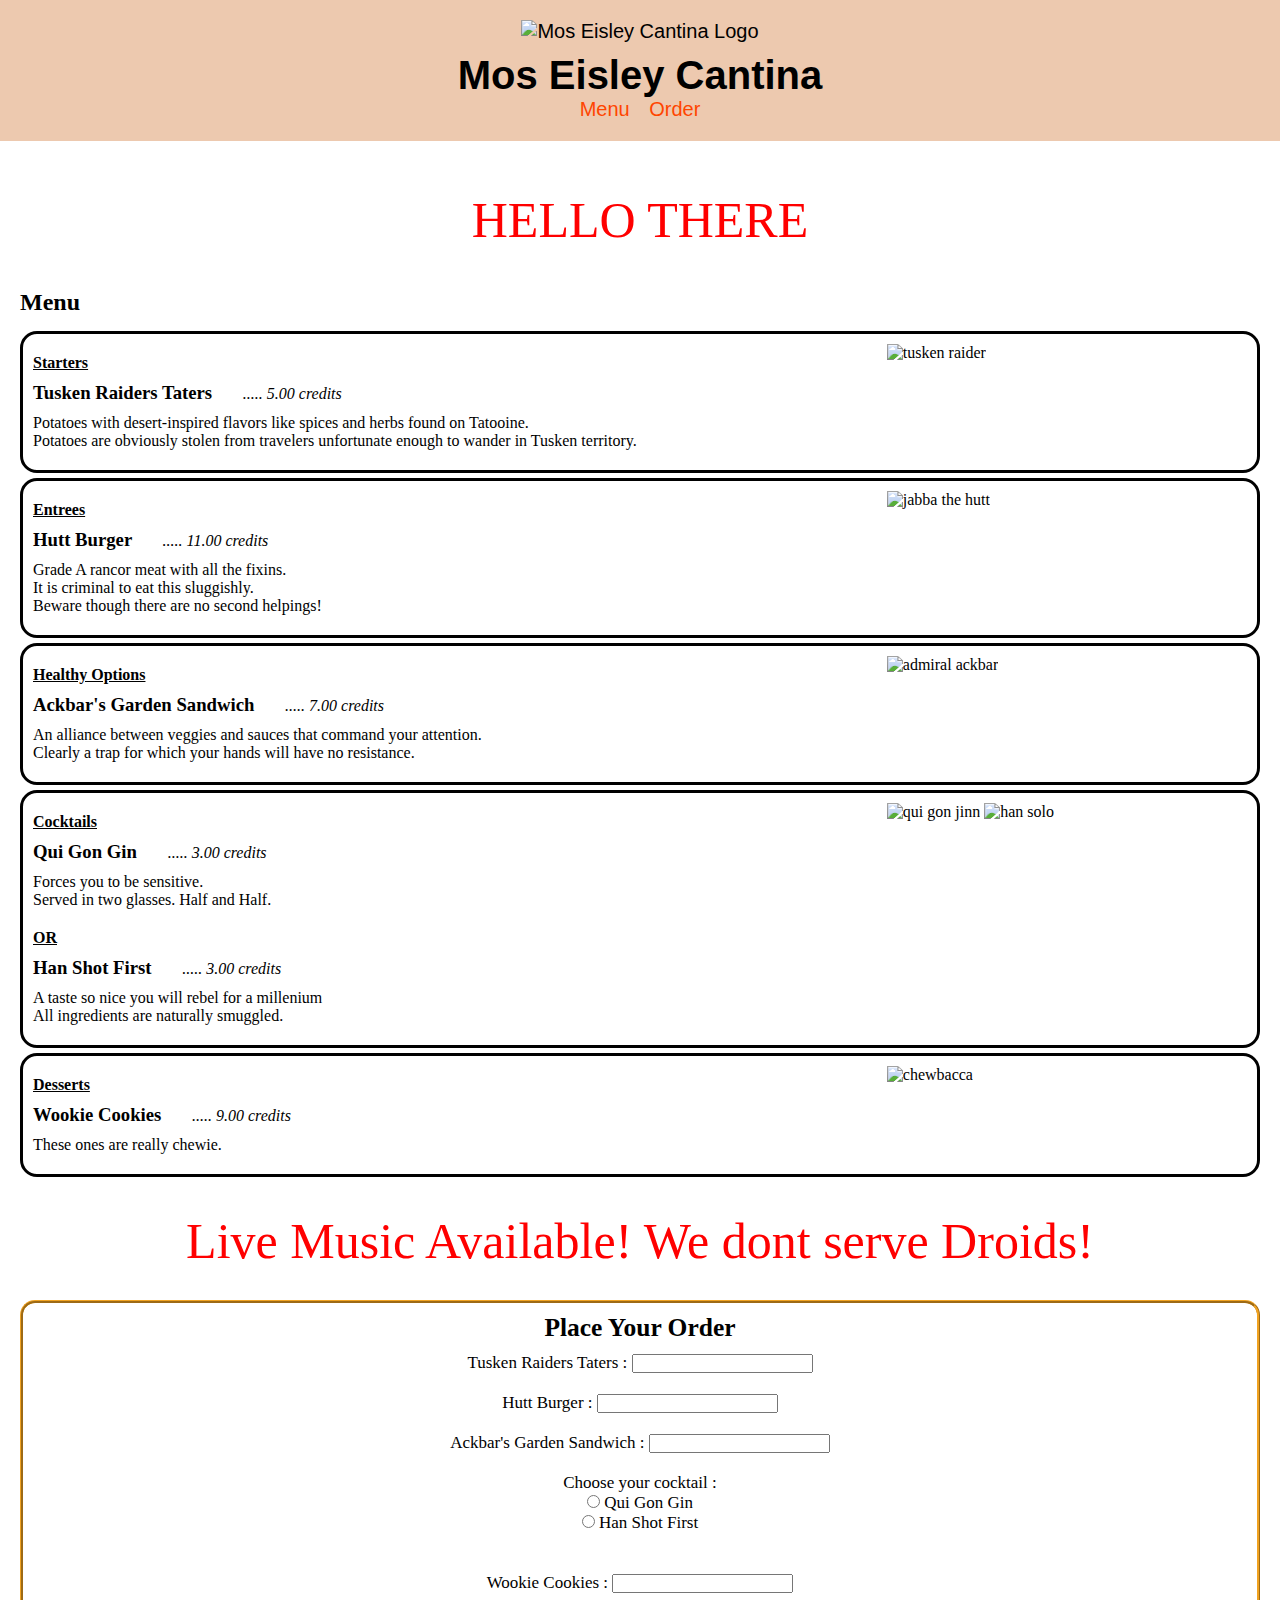
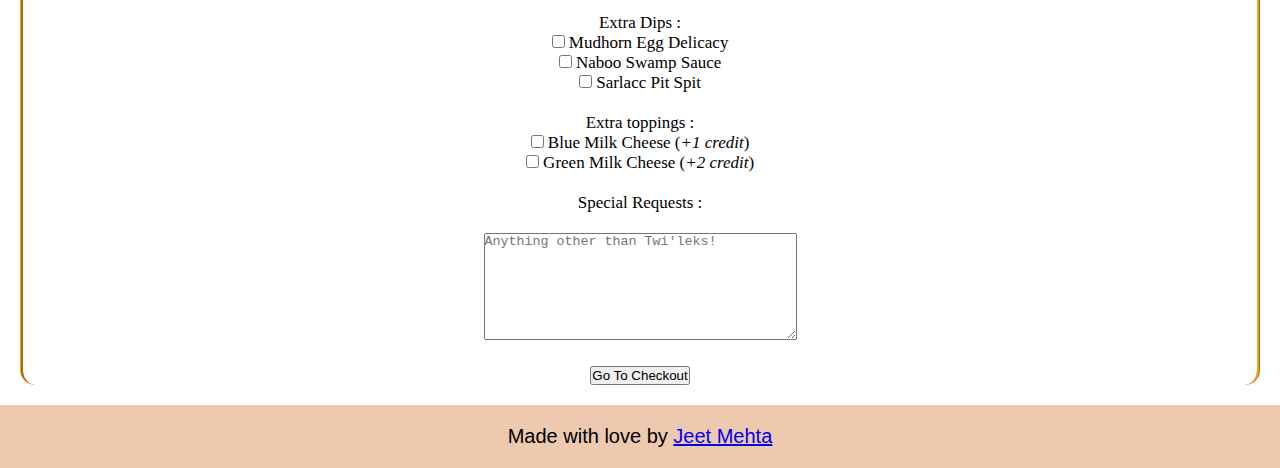
==== restaurant_menu.html @ 67dab462 "Footer connected" ====
<!DOCTYPE html>
<html>
    <head>
        <title>Mos Eisley Cantina</title>
        <link href="https://fonts.cdnfonts.com/css/star-wars" rel="stylesheet">
        <style>
            * {
                margin:0;
                padding:0;
            }
            header, footer {
                padding: 20px;
                font-family: Arial, Helvetica, sans-serif;
                font-size: 125%;
                background-color: #edc9af;
                text-align: center;
            }
            #header-img {
                max-width:25%;
            }
            header h1 {
                font-family: 'Star Wars', sans-serif;
                padding-top: 10px;
            }
            nav li {
                display: inline;
                padding: 0px 7px;
            }
            nav a {
                text-decoration: none;
                color: orangered;
            }
            main {
                padding: 20px;
            }
            main h2{
                padding:10px 0px;
            }
            article {
                padding: 10px 0px;
                margin: 5px 0px;
                border: 3px solid;
                border-radius: 17px;
            }
            article img {
                max-width: 75%;
            }
            article h4{
                padding: 10px;
                text-decoration: underline;
            }
            article h3{
                display: inline;
                padding:10px;
            }
            article p{
                padding:10px;
            }
            .group:after {
                content: "";
                display: table;
                clear: both;
            }
            .text {
                float: left;
                width: 70%;
            }
            .images {
                float: left;
                width: 30%;
            }
            .notice {
                text-align: center;
                color:red;
                padding:30px;
                font-size: 50px;
            }
            #order-form {
                border-style: ridge ridge none ridge;
                border-radius: 15px;
                border-width: 3px;
                border-color: #f1a321;
                text-align: center;
                font-size: 17px;
            }
        </style>
    </head>
    <body>
        <!-- Header -->
        <header>
            <img src="https://i.etsystatic.com/21569499/r/il/cd83cb/4647188149/il_1588xN.4647188149_l7nu.jpg" id="header-img" alt="Mos Eisley Cantina Logo">
            <h1>Mos Eisley Cantina</h1>
            <nav>
                <ul>
                    <li><a href="#menu">Menu</a></li>
                    <li><a href="#order-form">Order</a></li>
                </ul>
            </nav>
        </header>

        <main>
            <p class="notice">HELLO THERE</p>
            <!-- Menu Section -->
            <section id="menu">
                <h2>Menu</h2>
                <article>
                    <div class="group">
                        <div class="text">
                            <h4>Starters </h4>
                            <h3>Tusken Raiders Taters </h3>
                            <i>&emsp;..... 5.00 credits</i>
                            <p>Potatoes with desert-inspired flavors like spices and herbs found on Tatooine.<br>
                            Potatoes are obviously stolen from travelers unfortunate enough to wander in Tusken territory.</p>
                        </div>
                      
                        <div class="images">
                            <img src="https://lumiere-a.akamaihd.net/v1/images/tusken-raiders-main-bobf-2_135f8e1e.jpeg?region=0%2C0%2C1280%2C720" alt="tusken raider">
                        </div>
                    </div>
                </article>
                <article>
                    <div class="group">
                        <div class="text">
                            <h4>Entrees </h4>
                            <h3>Hutt Burger </h3>
                            <i>&emsp;..... 11.00 credits</i>
                            <p>Grade A rancor meat with all the fixins.<br>
                           It is criminal to eat this sluggishly.<br> Beware though there are no second helpings!</p>
                        </div>
                      
                        <div class="images">
                            <img src="https://oyster.ignimgs.com/mediawiki/apis.ign.com/star-wars-episode-7/8/83/Jabba-the-hut.jpg?width=960" alt="jabba the hutt">
                        </div>
                    </div>
                </article>
                <article>
                    <div class="group">
                        <div class="text">
                            <h4>Healthy Options </h4>
                            <h3>Ackbar's Garden Sandwich </h3>
                            <i>&emsp;..... 7.00 credits</i>
                            <p>An alliance between veggies and sauces that command your attention.<br>
                            Clearly a trap for which your hands will have no resistance.</p>
                        </div>
                      
                        <div class="images">
                            <img src="https://static1.moviewebimages.com/wordpress/wp-content/uploads/article/zcwniJANZIclKmRVd22dQhnSX8yQkb.jpg?q=50&fit=contain&w=1140&h=&dpr=1.5" alt="admiral ackbar">
                        </div>
                    </div>
                </article>
                <article>
                    <div class="group">
                        <div class="text">
                            <h4>Cocktails </h4>
                            <h3>Qui Gon Gin </h3>
                            <i>&emsp;..... 3.00 credits</i>
                            <p>Forces you to be sensitive.<br>
                            Served in two glasses. Half and Half.</p>
                            <h4>OR </h4>
                            <h3>Han Shot First </h3>
                            <i>&emsp;..... 3.00 credits</i>
                            <p>A taste so nice you will rebel for a millenium<br>
                            All ingredients are naturally smuggled.</p>
                        </div>
                      
                        <div class="images">
                            <img src="https://lumiere-a.akamaihd.net/v1/images/qui-gon-jinn-main_3386f119.jpeg?region=296%2C3%2C937%2C527" alt="qui gon jinn">
                            <img src="https://images.bauerhosting.com/legacy/empire-images/articles/5b646791ce577d2913b06199/han-solo.jpg?ar=16%3A9&fit=crop&crop=top&auto=format&w=1440&q=80" alt="han solo">
                        </div>
                    </div>
                </article>
                <article>
                    <div class="group">
                        <div class="text">
                            <h4>Desserts </h4>
                            <h3>Wookie Cookies </h3>
                            <i>&emsp;..... 9.00 credits</i>
                            <p>These ones are really chewie.<br></p>
                        </div>
                      
                        <div class="images">
                            <img src="https://lumiere-a.akamaihd.net/v1/images/5e94826f7d7499000120d564-image_f9b9d30e.jpeg?region=0%2C48%2C1536%2C768" alt="chewbacca">
                        </div>
                    </div>
                </article>
            </section>
            <p class="notice">Live Music Available! We dont serve Droids!</p>

            <!-- Order Section -->
            <section id="order-form">
                <h2>Place Your Order</h2>
                <form>
                    <label>Tusken Raiders Taters :
                        <input type="number" min="0">
                    </label><br><br>
                    <label>Hutt Burger :
                        <input type="number" min="0">
                    </label><br><br>
                    <label>Ackbar's Garden Sandwich :
                        <input type="number" min="0">
                    </label><br><br>
                    <label>Choose your cocktail :<br>
                        <input type="radio" name="cocktail"> Qui Gon Gin<br>
                        <input type="radio" name="cocktail"> Han Shot First<br>    
                    </label><br><br>
                    
                    <label>Wookie Cookies :
                        <input type="number" min="0">
                    </label><br><br>

                    <label> Extra Dips : <br>
                        <input type="checkbox"> Mudhorn Egg Delicacy<br>
                        <input type="checkbox"> Naboo Swamp Sauce<br>
                        <input type="checkbox"> Sarlacc Pit Spit
                    </label><br><br>

                    <label> Extra toppings : <br>
                        <input type="checkbox"> Blue Milk Cheese (<i>+1 credit</i>)<br>
                        <input type="checkbox"> Green Milk Cheese (<i>+2 credit</i>)
                    </label><br><br>

                    <label>Special Requests :<br><br>
                        <textarea rows="7" cols="37" placeholder="Anything other than Twi'leks!"></textarea>
                    </label><br><br>

                    <input type="submit" value="Go To Checkout">
                    <br>
                </form>
            </section>
        </main>

        <!-- Footer -->
        <footer>
            <p>Made with love by <a href="https://www.linkedin.com/in/mehtajeet97/" target="_blank">Jeet Mehta</a></p>
        </footer>
    </body>
</html>
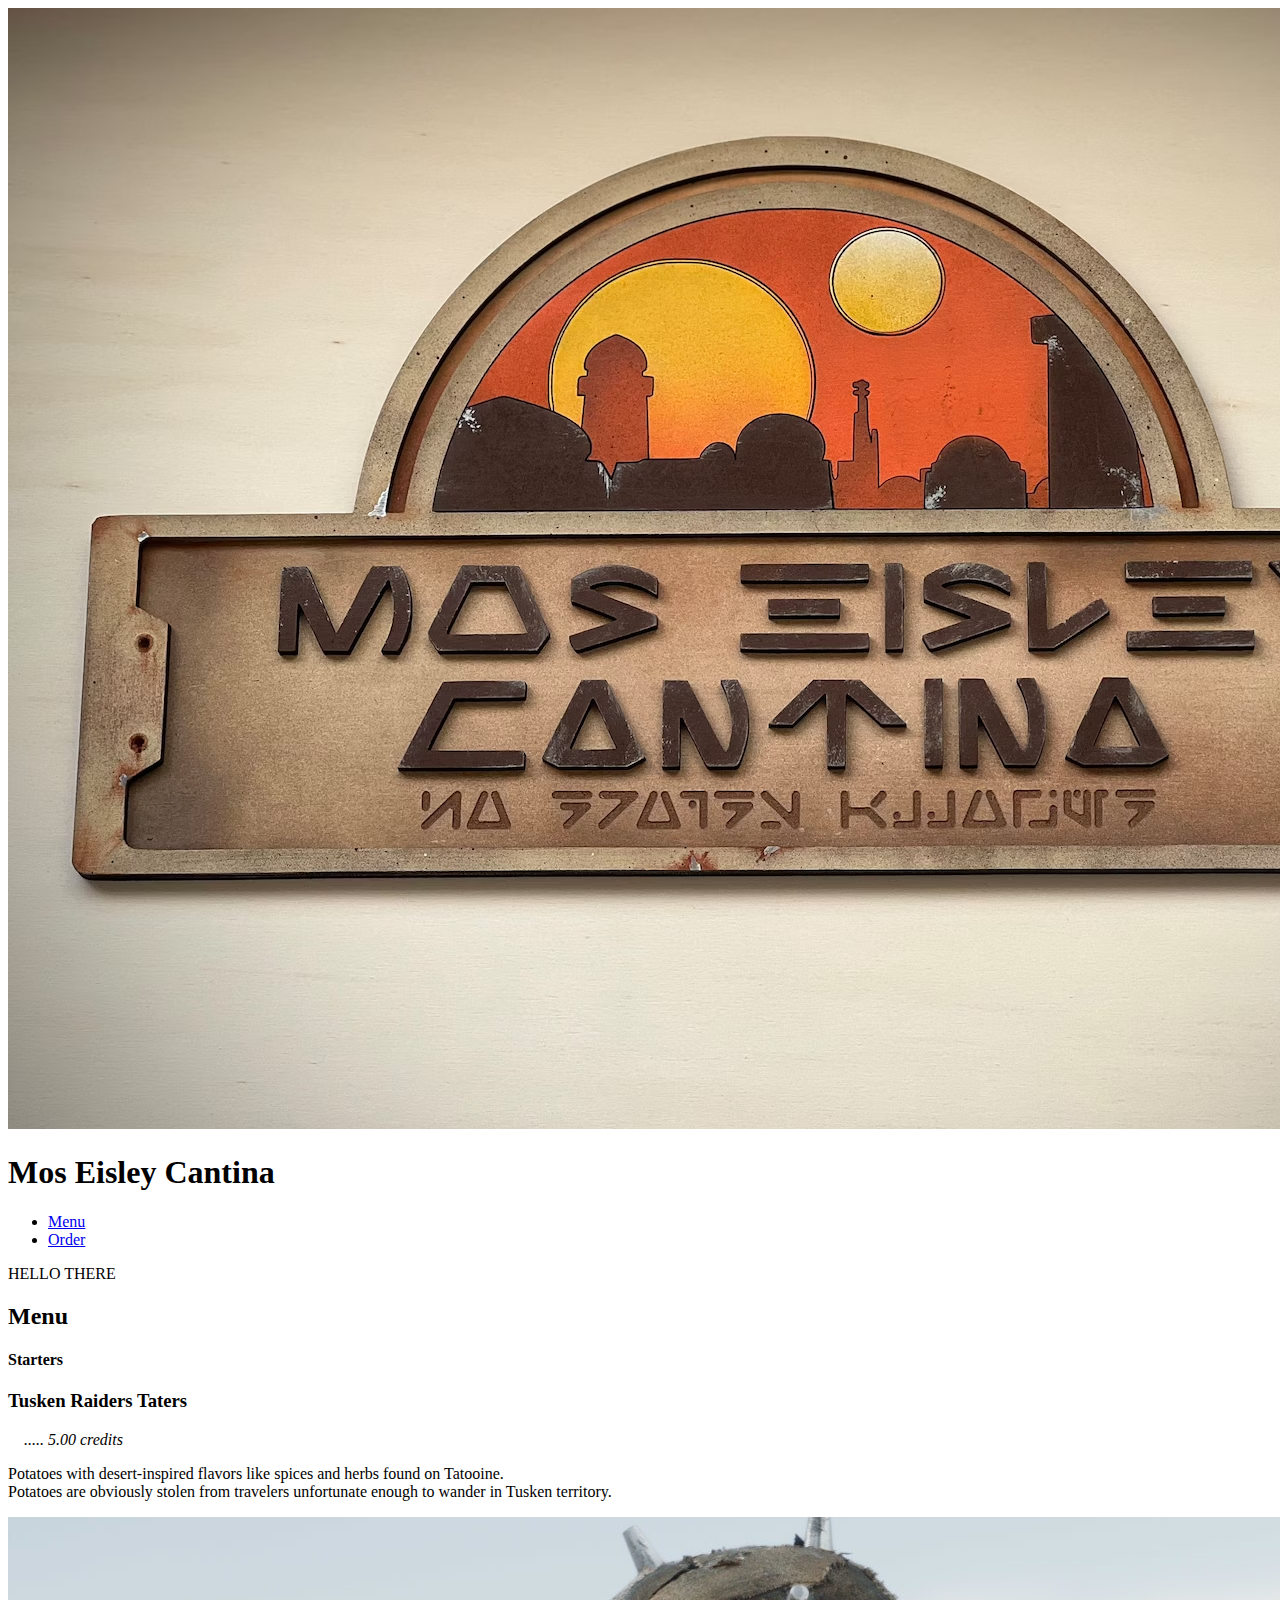
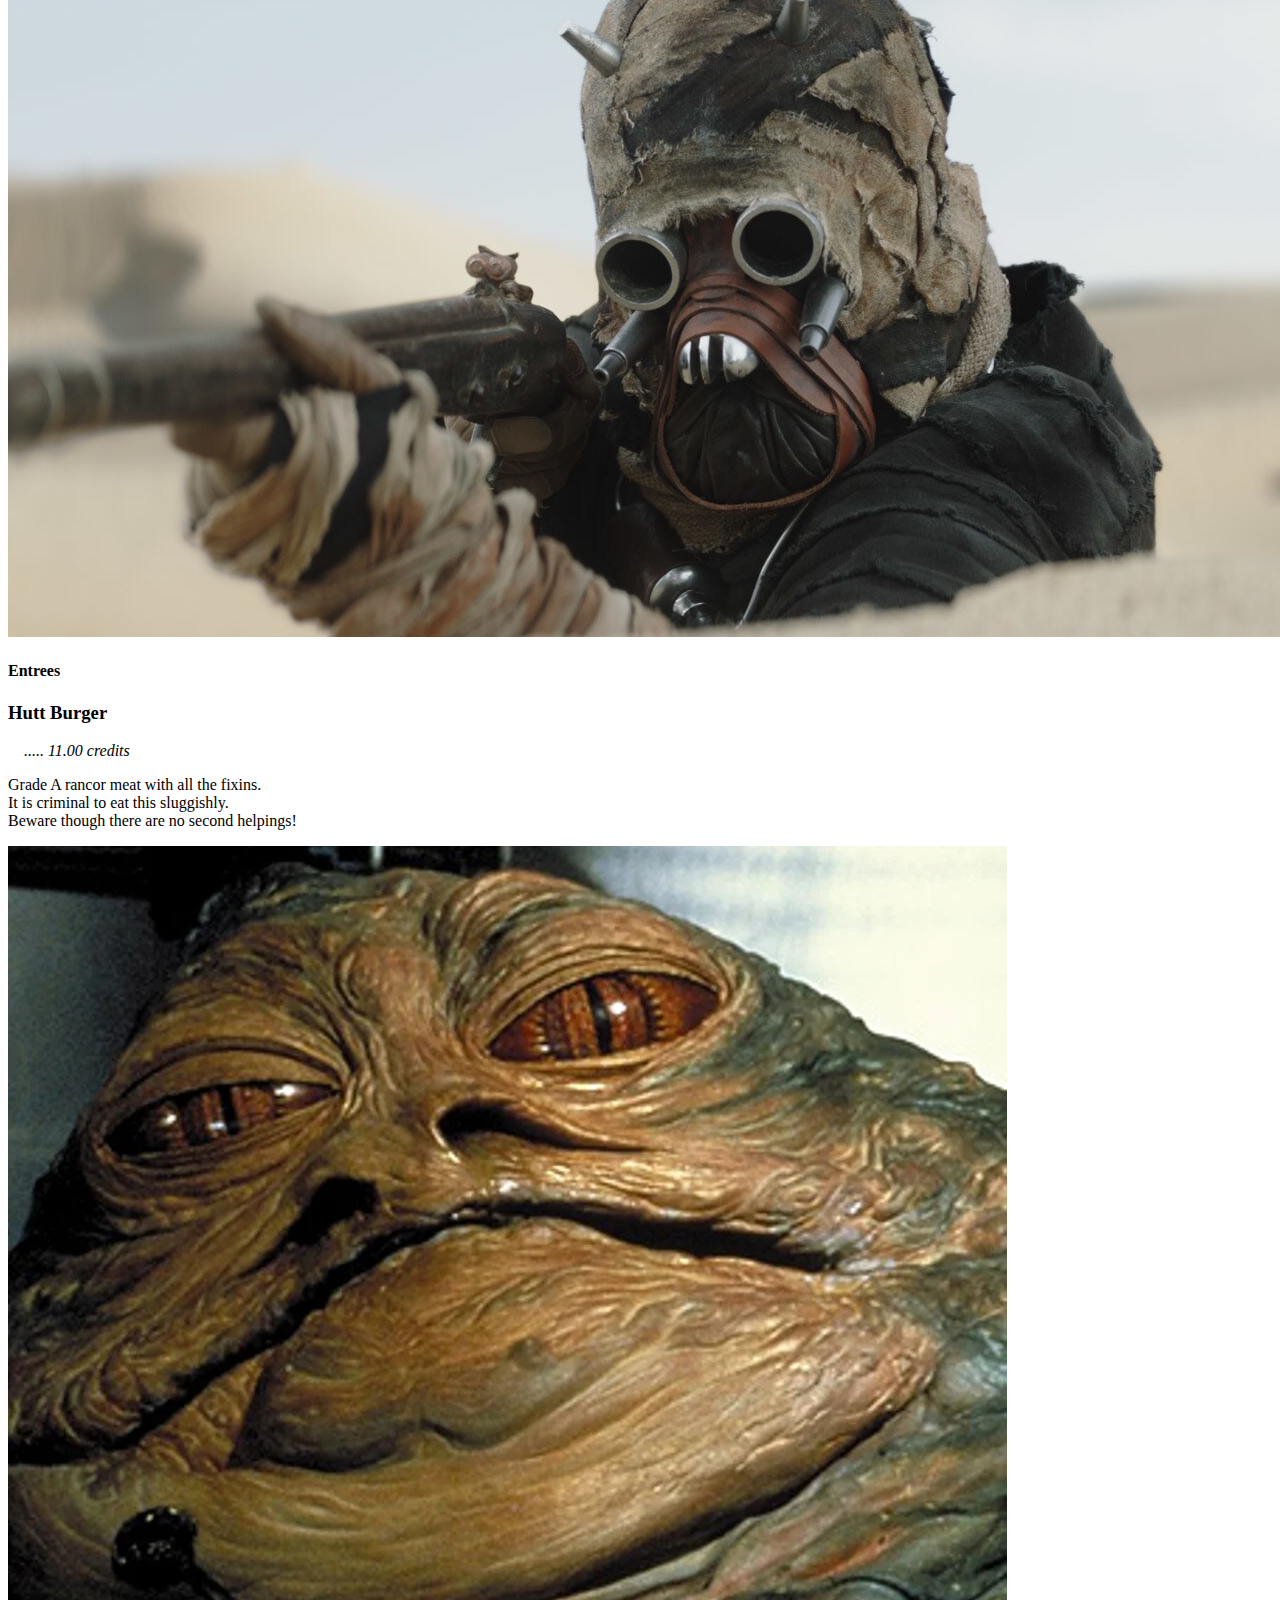
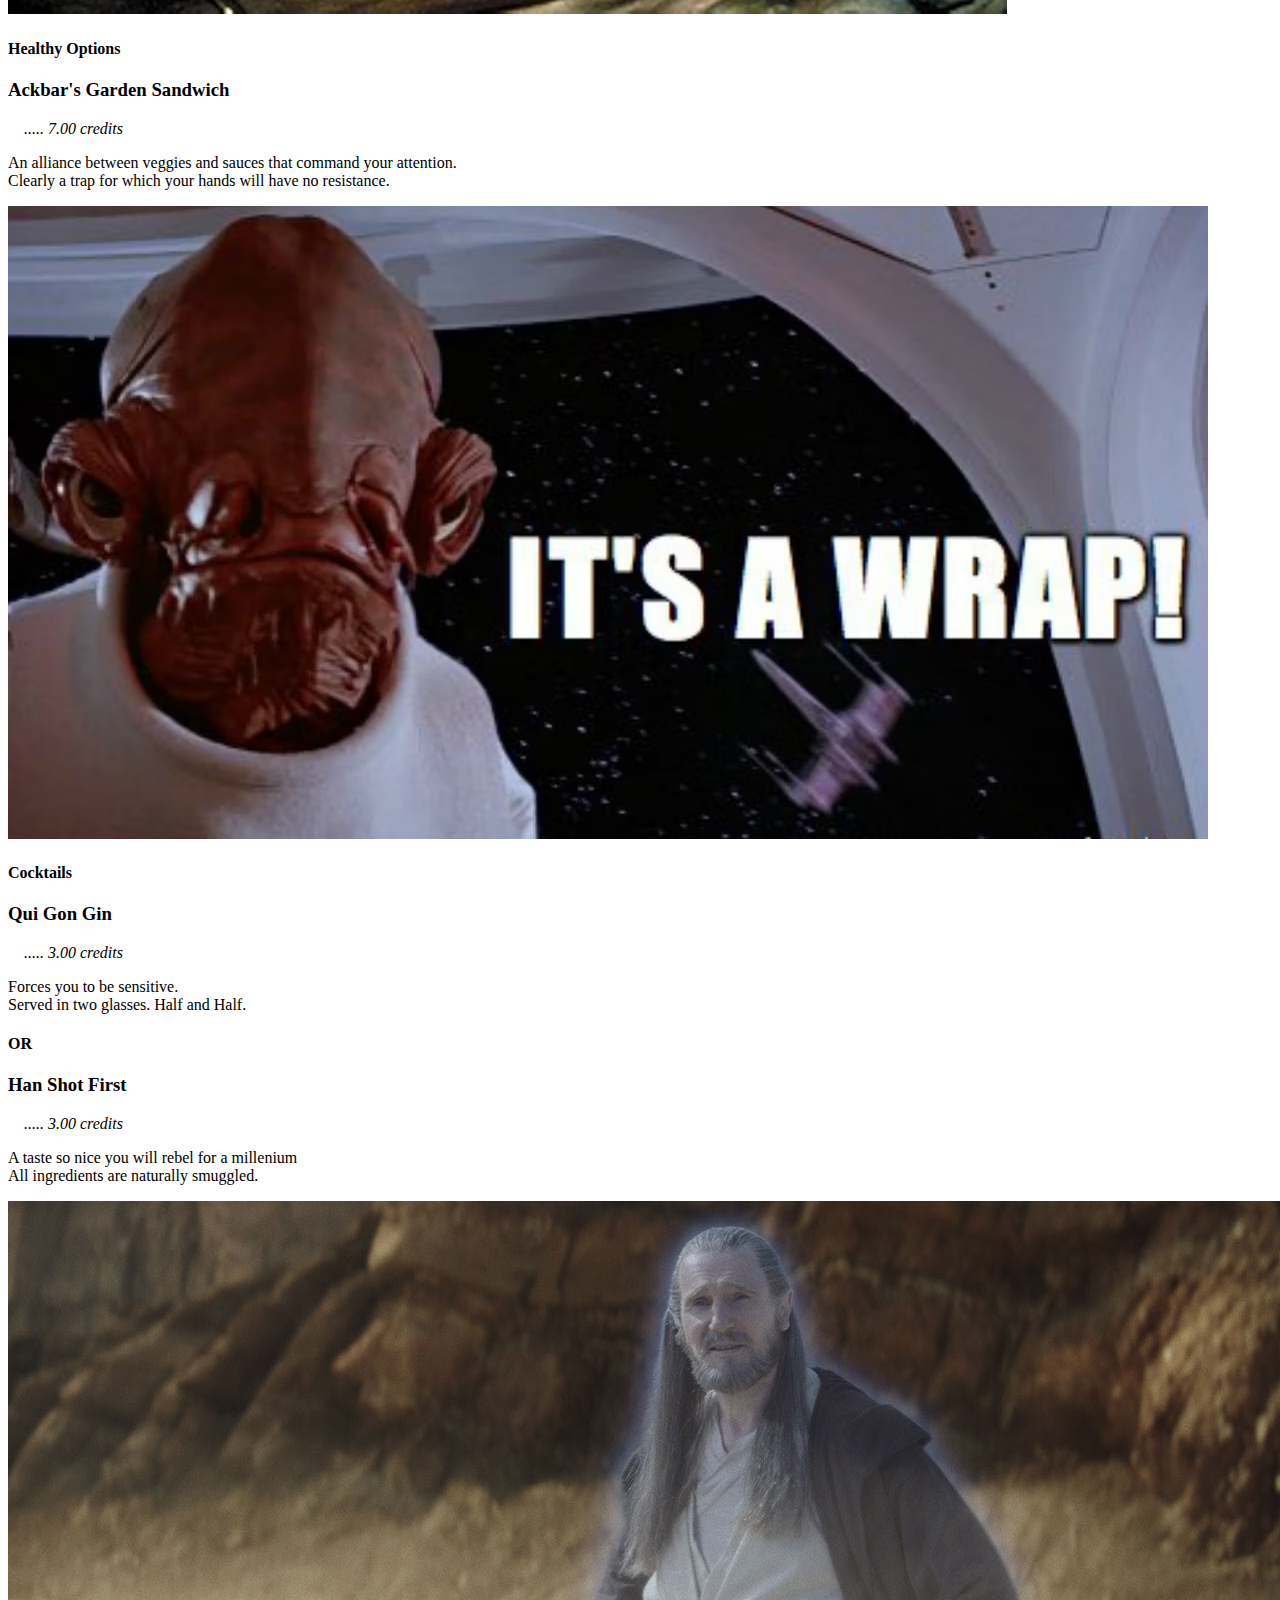
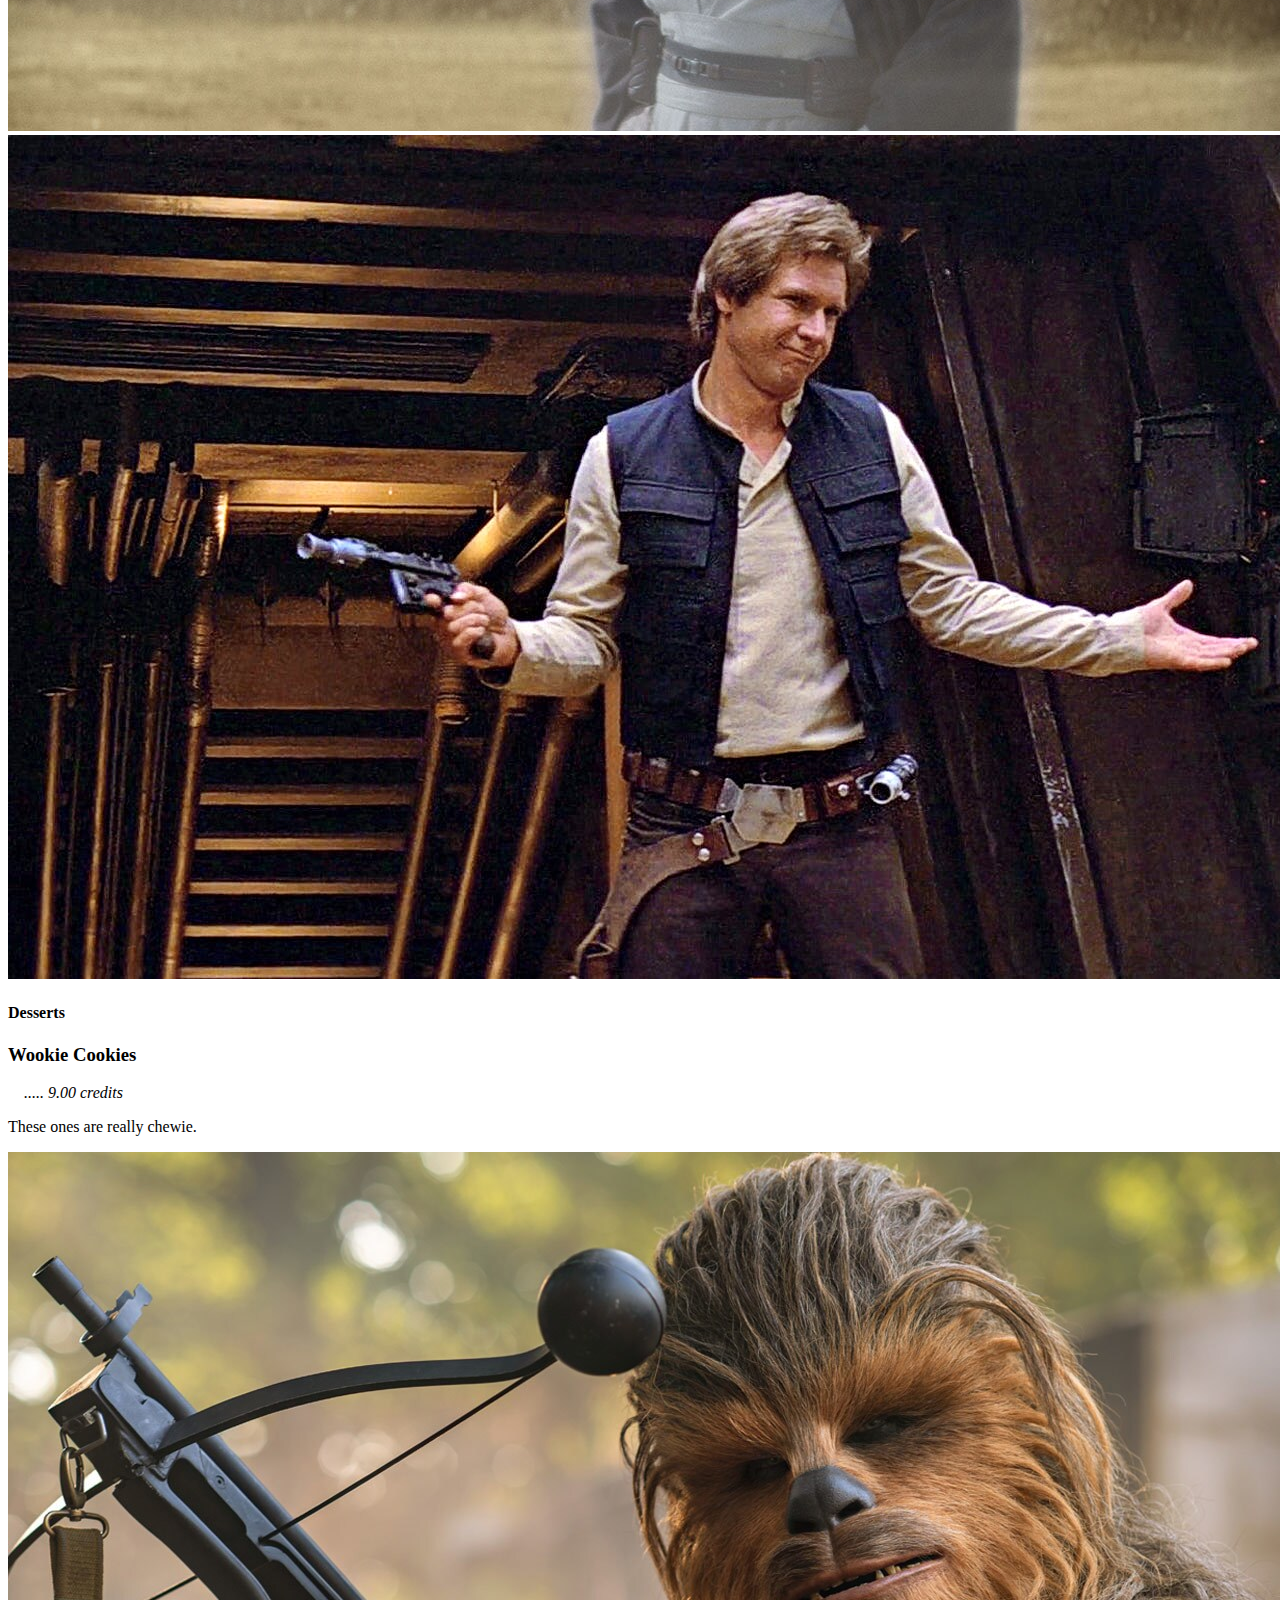
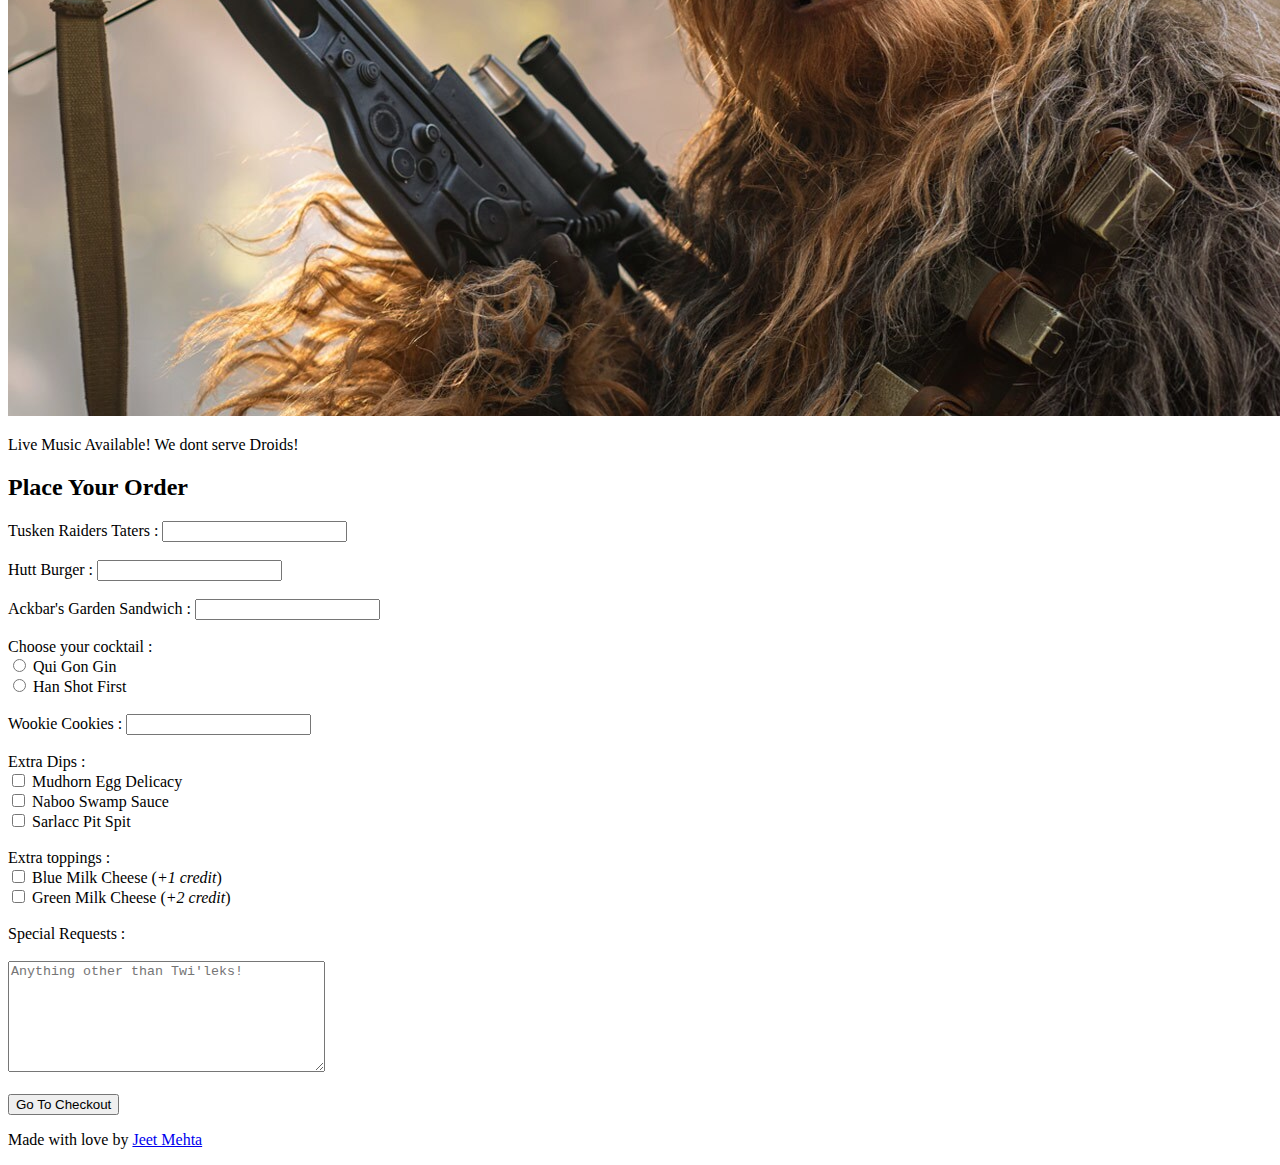
==== commit 675791d9: "Added lang attribute to html tag" ====
--- a/restaurant_menu.html
+++ b/restaurant_menu.html
@@ -1,94 +1,14 @@
 <!DOCTYPE html>
-<html>
+<html lang="en">
     <head>
         <title>Mos Eisley Cantina</title>
         <link href="https://fonts.cdnfonts.com/css/star-wars" rel="stylesheet">
-        <style>
-            * {
-                margin:0;
-                padding:0;
-            }
-            header, footer {
-                padding: 20px;
-                font-family: Arial, Helvetica, sans-serif;
-                font-size: 125%;
-                background-color: #edc9af;
-                text-align: center;
-            }
-            #header-img {
-                max-width:25%;
-            }
-            header h1 {
-                font-family: 'Star Wars', sans-serif;
-                padding-top: 10px;
-            }
-            nav li {
-                display: inline;
-                padding: 0px 7px;
-            }
-            nav a {
-                text-decoration: none;
-                color: orangered;
-            }
-            main {
-                padding: 20px;
-            }
-            main h2{
-                padding:10px 0px;
-            }
-            article {
-                padding: 10px 0px;
-                margin: 5px 0px;
-                border: 3px solid;
-                border-radius: 17px;
-            }
-            article img {
-                max-width: 75%;
-            }
-            article h4{
-                padding: 10px;
-                text-decoration: underline;
-            }
-            article h3{
-                display: inline;
-                padding:10px;
-            }
-            article p{
-                padding:10px;
-            }
-            .group:after {
-                content: "";
-                display: table;
-                clear: both;
-            }
-            .text {
-                float: left;
-                width: 70%;
-            }
-            .images {
-                float: left;
-                width: 30%;
-            }
-            .notice {
-                text-align: center;
-                color:red;
-                padding:30px;
-                font-size: 50px;
-            }
-            #order-form {
-                border-style: ridge ridge none ridge;
-                border-radius: 15px;
-                border-width: 3px;
-                border-color: #f1a321;
-                text-align: center;
-                font-size: 17px;
-            }
-        </style>
+        <link rel="stylesheet" href="style.css">
     </head>
     <body>
         <!-- Header -->
         <header>
-            <img src="https://i.etsystatic.com/21569499/r/il/cd83cb/4647188149/il_1588xN.4647188149_l7nu.jpg" id="header-img" alt="Mos Eisley Cantina Logo">
+            <img src="images/MEClogo.avif" id="header-img" alt="Mos Eisley Cantina Logo">
             <h1>Mos Eisley Cantina</h1>
             <nav>
                 <ul>
@@ -114,7 +34,7 @@
                         </div>
                       
                         <div class="images">
-                            <img src="https://lumiere-a.akamaihd.net/v1/images/tusken-raiders-main-bobf-2_135f8e1e.jpeg?region=0%2C0%2C1280%2C720" alt="tusken raider">
+                            <img src="images/tuskraid.jpeg" alt="Tusken Raider">
                         </div>
                     </div>
                 </article>
@@ -129,7 +49,7 @@
                         </div>
                       
                         <div class="images">
-                            <img src="https://oyster.ignimgs.com/mediawiki/apis.ign.com/star-wars-episode-7/8/83/Jabba-the-hut.jpg?width=960" alt="jabba the hutt">
+                            <img src="images/jabba.webp" alt="Jabba the Hutt">
                         </div>
                     </div>
                 </article>
@@ -144,7 +64,7 @@
                         </div>
                       
                         <div class="images">
-                            <img src="https://static1.moviewebimages.com/wordpress/wp-content/uploads/article/zcwniJANZIclKmRVd22dQhnSX8yQkb.jpg?q=50&fit=contain&w=1140&h=&dpr=1.5" alt="admiral ackbar">
+                            <img src="images/ackbar.avif" alt="Admiral Ackbar">
                         </div>
                     </div>
                 </article>
@@ -164,8 +84,8 @@
                         </div>
                       
                         <div class="images">
-                            <img src="https://lumiere-a.akamaihd.net/v1/images/qui-gon-jinn-main_3386f119.jpeg?region=296%2C3%2C937%2C527" alt="qui gon jinn">
-                            <img src="https://images.bauerhosting.com/legacy/empire-images/articles/5b646791ce577d2913b06199/han-solo.jpg?ar=16%3A9&fit=crop&crop=top&auto=format&w=1440&q=80" alt="han solo">
+                            <img src="images/quigonn.jpeg" alt="Qui Gon Jinn">
+                            <img src="images/solo.jpeg" alt="Han Solo">
                         </div>
                     </div>
                 </article>
@@ -179,7 +99,7 @@
                         </div>
                       
                         <div class="images">
-                            <img src="https://lumiere-a.akamaihd.net/v1/images/5e94826f7d7499000120d564-image_f9b9d30e.jpeg?region=0%2C48%2C1536%2C768" alt="chewbacca">
+                            <img src="images/chewy.jpeg" alt="Chewbacca">
                         </div>
                     </div>
                 </article>
@@ -199,25 +119,22 @@
                     <label>Ackbar's Garden Sandwich :
                         <input type="number" min="0">
                     </label><br><br>
-                    <label>Choose your cocktail :<br>
-                        <input type="radio" name="cocktail"> Qui Gon Gin<br>
-                        <input type="radio" name="cocktail"> Han Shot First<br>    
-                    </label><br><br>
+                    Choose your cocktail :<br>
+                        <input type="radio" id="cocktail1" name="cocktail"><label for="cocktail1"> Qui Gon Gin</label><br>
+                        <input type="radio" id="cocktail2" name="cocktail"><label for="cocktail2"> Han Shot First</label><br><br>
                     
                     <label>Wookie Cookies :
                         <input type="number" min="0">
                     </label><br><br>
+                    
+                    Extra Dips : <br>
+                        <input type="checkbox" id="dip1"> <label for="dip1">Mudhorn Egg Delicacy</label><br>
+                        <input type="checkbox" id="dip2"> <label for="dip2">Naboo Swamp Sauce</label><br>
+                        <input type="checkbox" id="dip3"> <label for="dip3">Sarlacc Pit Spit</label><br><br>
 
-                    <label> Extra Dips : <br>
-                        <input type="checkbox"> Mudhorn Egg Delicacy<br>
-                        <input type="checkbox"> Naboo Swamp Sauce<br>
-                        <input type="checkbox"> Sarlacc Pit Spit
-                    </label><br><br>
-
-                    <label> Extra toppings : <br>
-                        <input type="checkbox"> Blue Milk Cheese (<i>+1 credit</i>)<br>
-                        <input type="checkbox"> Green Milk Cheese (<i>+2 credit</i>)
-                    </label><br><br>
+                    Extra toppings : <br>
+                        <input type="checkbox" id="topping1"><label for="topping1"> Blue Milk Cheese (<i>+1 credit</i>)</label><br>
+                        <input type="checkbox" id="topping2"><label for="topping2"> Green Milk Cheese (<i>+2 credit</i>)</label><br><br>
 
                     <label>Special Requests :<br><br>
                         <textarea rows="7" cols="37" placeholder="Anything other than Twi'leks!"></textarea>
